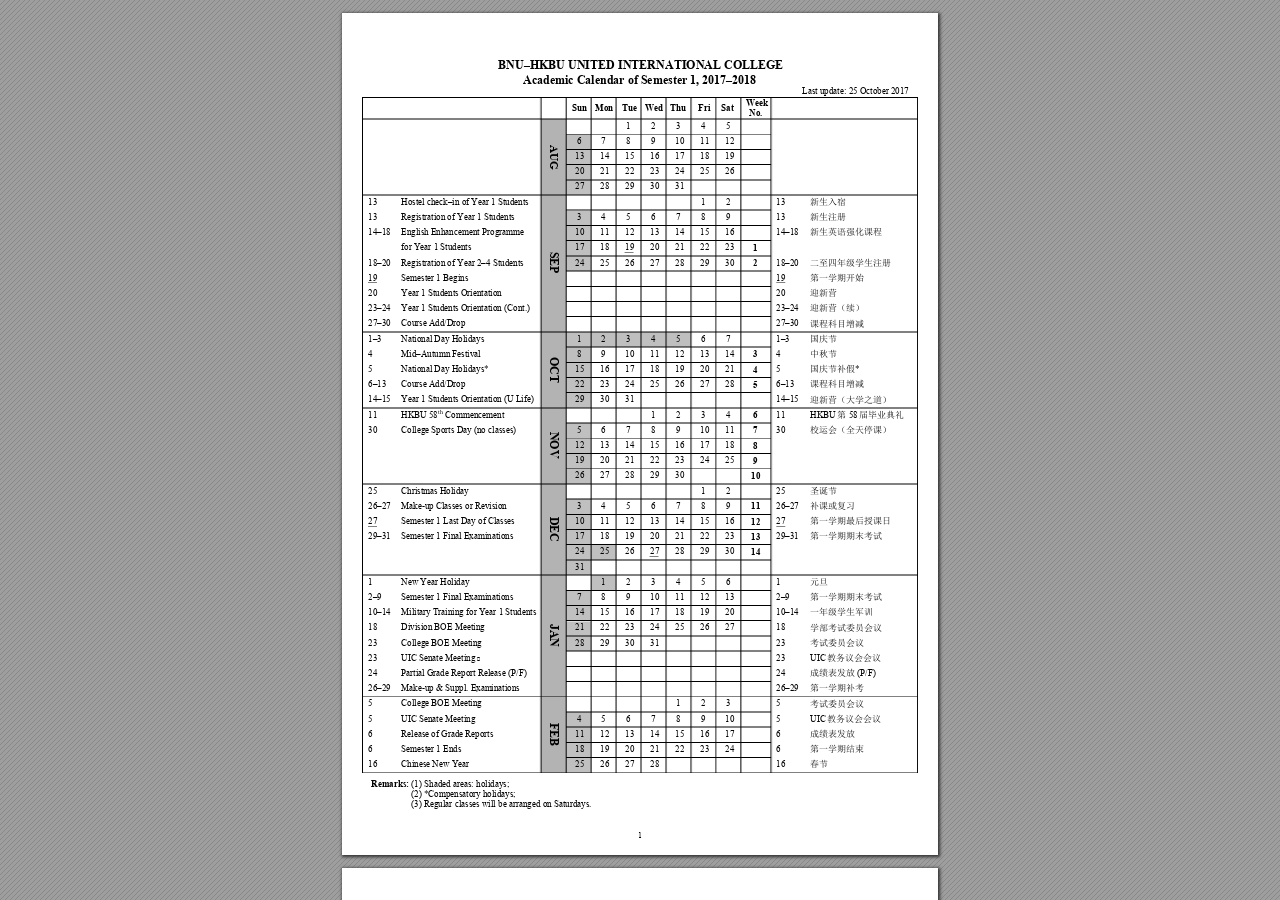
==== calendar/index.html @ d68775c3 "First commit" ====
<!DOCTYPE html>
<!-- Created by pdf2htmlEX (https://github.com/coolwanglu/pdf2htmlex) -->
<html xmlns="http://www.w3.org/1999/xhtml">
<head>
<meta charset="utf-8"/>
<meta name="generator" content="pdf2htmlEX"/>
<title>Academic Calendar 2017</title>
<meta http-equiv="X-UA-Compatible" content="IE=edge,chrome=1"/>
<style type="text/css">
/*! 
 * Base CSS for pdf2htmlEX
 * Copyright 2012,2013 Lu Wang <coolwanglu@gmail.com> 
 * https://github.com/coolwanglu/pdf2htmlEX/blob/master/share/LICENSE
 */#sidebar{position:absolute;top:0;left:0;bottom:0;width:250px;padding:0;margin:0;overflow:auto}#page-container{position:absolute;top:0;left:0;margin:0;padding:0;border:0}@media screen{#sidebar.opened+#page-container{left:250px}#page-container{bottom:0;right:0;overflow:auto}.loading-indicator{display:none}.loading-indicator.active{display:block;position:absolute;width:64px;height:64px;top:50%;left:50%;margin-top:-32px;margin-left:-32px}.loading-indicator img{position:absolute;top:0;left:0;bottom:0;right:0}}@media print{@page{margin:0}html{margin:0}body{margin:0;-webkit-print-color-adjust:exact}#sidebar{display:none}#page-container{width:auto;height:auto;overflow:visible;background-color:transparent}.d{display:none}}.pf{position:relative;background-color:white;overflow:hidden;margin:0;border:0}.pc{position:absolute;border:0;padding:0;margin:0;top:0;left:0;width:100%;height:100%;overflow:hidden;display:block;transform-origin:0 0;-ms-transform-origin:0 0;-webkit-transform-origin:0 0}.pc.opened{display:block}.bf{position:absolute;border:0;margin:0;top:0;bottom:0;width:100%;height:100%;-ms-user-select:none;-moz-user-select:none;-webkit-user-select:none;user-select:none}.bi{position:absolute;border:0;margin:0;-ms-user-select:none;-moz-user-select:none;-webkit-user-select:none;user-select:none}@media print{.pf{margin:0;box-shadow:none;page-break-after:always;page-break-inside:avoid}@-moz-document url-prefix(){.pf{overflow:visible;border:1px solid #fff}.pc{overflow:visible}}}.c{position:absolute;border:0;padding:0;margin:0;overflow:hidden;display:block}.t{position:absolute;white-space:pre;font-size:1px;transform-origin:0 100%;-ms-transform-origin:0 100%;-webkit-transform-origin:0 100%;unicode-bidi:bidi-override;-moz-font-feature-settings:"liga" 0}.t:after{content:''}.t:before{content:'';display:inline-block}.t span{position:relative;unicode-bidi:bidi-override}._{display:inline-block;color:transparent;z-index:-1}::selection{background:rgba(127,255,255,0.4)}::-moz-selection{background:rgba(127,255,255,0.4)}.pi{display:none}.d{position:absolute;transform-origin:0 100%;-ms-transform-origin:0 100%;-webkit-transform-origin:0 100%}.it{border:0;background-color:rgba(255,255,255,0.0)}.ir:hover{cursor:pointer}</style>
<style type="text/css">
/*! 
 * Fancy styles for pdf2htmlEX
 * Copyright 2012,2013 Lu Wang <coolwanglu@gmail.com> 
 * https://github.com/coolwanglu/pdf2htmlEX/blob/master/share/LICENSE
 */@keyframes fadein{from{opacity:0}to{opacity:1}}@-webkit-keyframes fadein{from{opacity:0}to{opacity:1}}@keyframes swing{0{transform:rotate(0)}10%{transform:rotate(0)}90%{transform:rotate(720deg)}100%{transform:rotate(720deg)}}@-webkit-keyframes swing{0{-webkit-transform:rotate(0)}10%{-webkit-transform:rotate(0)}90%{-webkit-transform:rotate(720deg)}100%{-webkit-transform:rotate(720deg)}}@media screen{#sidebar{background-color:#2f3236;background-image:url("[data-uri]")}#outline{font-family:Georgia,Times,"Times New Roman",serif;font-size:13px;margin:2em 1em}#outline ul{padding:0}#outline li{list-style-type:none;margin:1em 0}#outline li>ul{margin-left:1em}#outline a,#outline a:visited,#outline a:hover,#outline a:active{line-height:1.2;color:#e8e8e8;text-overflow:ellipsis;white-space:nowrap;text-decoration:none;display:block;overflow:hidden;outline:0}#outline a:hover{color:#0cf}#page-container{background-color:#9e9e9e;background-image:url("[data-uri]");-webkit-transition:left 500ms;transition:left 500ms}.pf{margin:13px auto;box-shadow:1px 1px 3px 1px #333;border-collapse:separate}.pc.opened{-webkit-animation:fadein 100ms;animation:fadein 100ms}.loading-indicator.active{-webkit-animation:swing 1.5s ease-in-out .01s infinite alternate none;animation:swing 1.5s ease-in-out .01s infinite alternate none}.checked{background:no-repeat url([data-uri])}}</style>
<style type="text/css">
.ff0{font-family:sans-serif;visibility:hidden;}
@font-face{font-family:ff1;src:url('[data-uri]')format("woff");}.ff1{font-family:ff1;line-height:1.346191;font-style:normal;font-weight:normal;visibility:visible;}
@font-face{font-family:ff2;src:url('[data-uri]')format("woff");}.ff2{font-family:ff2;line-height:1.383301;font-style:normal;font-weight:normal;visibility:visible;}
@font-face{font-family:ff3;src:url('[data-uri]')format("woff");}.ff3{font-family:ff3;line-height:0.853027;font-style:normal;font-weight:normal;visibility:visible;}
@font-face{font-family:ff4;src:url('[data-uri]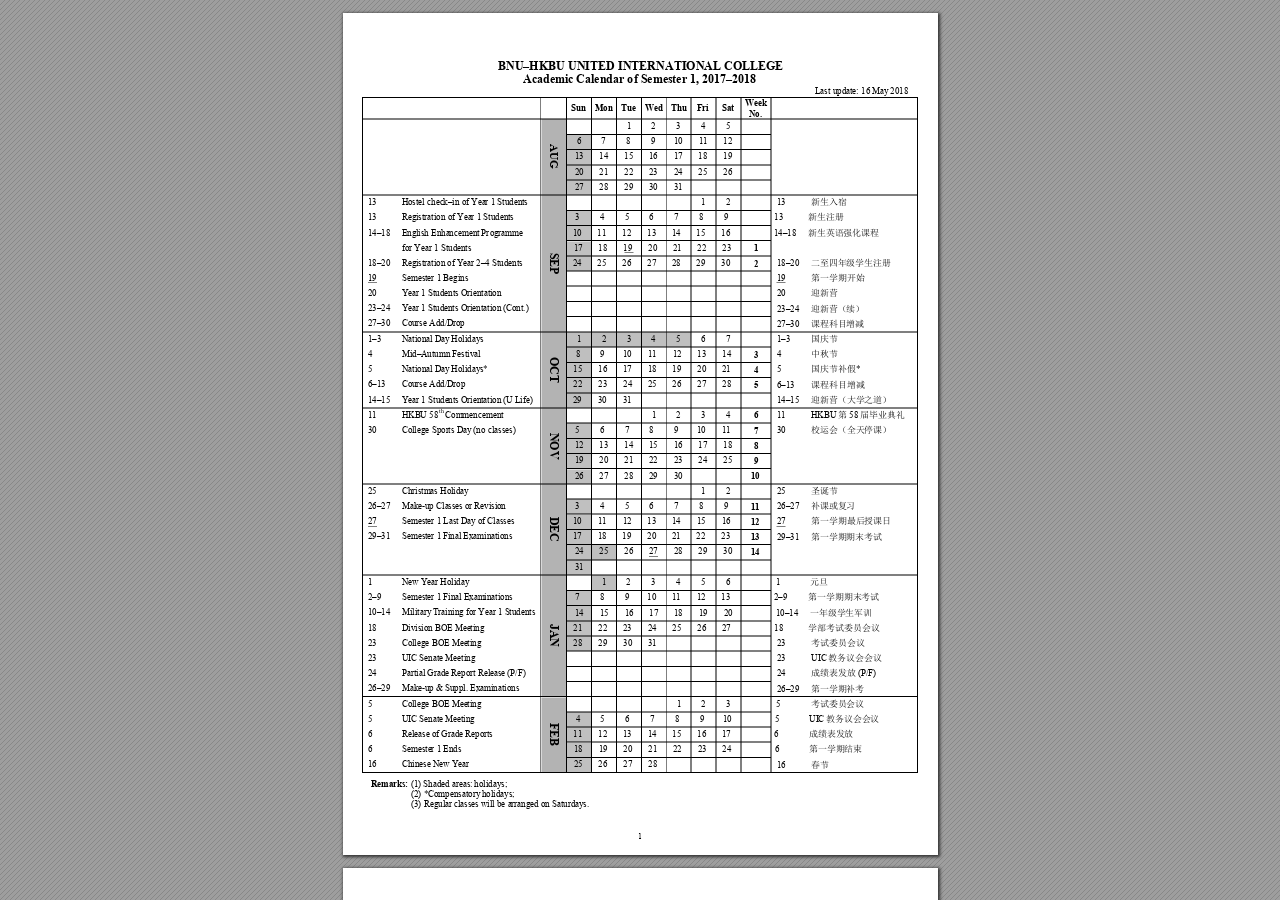
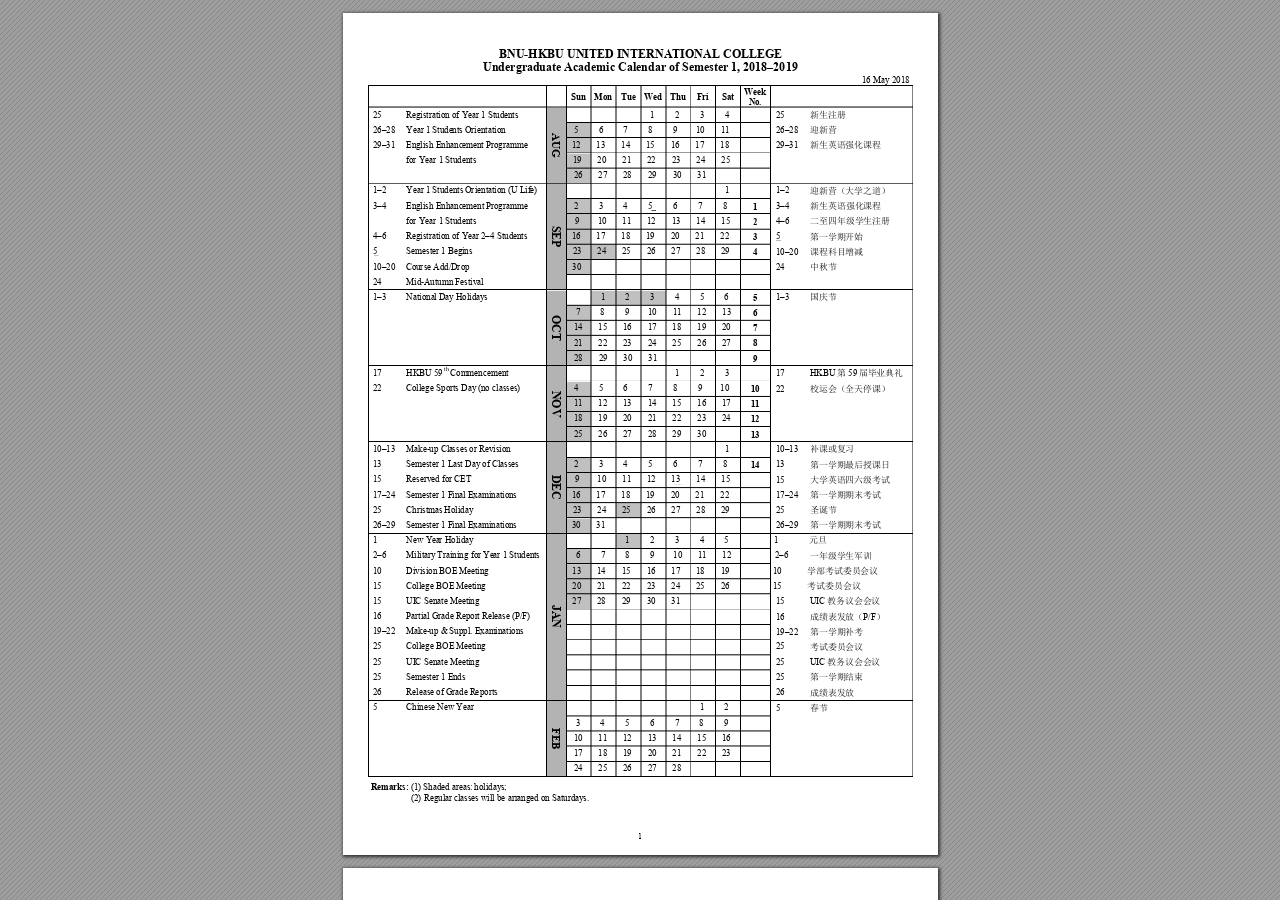
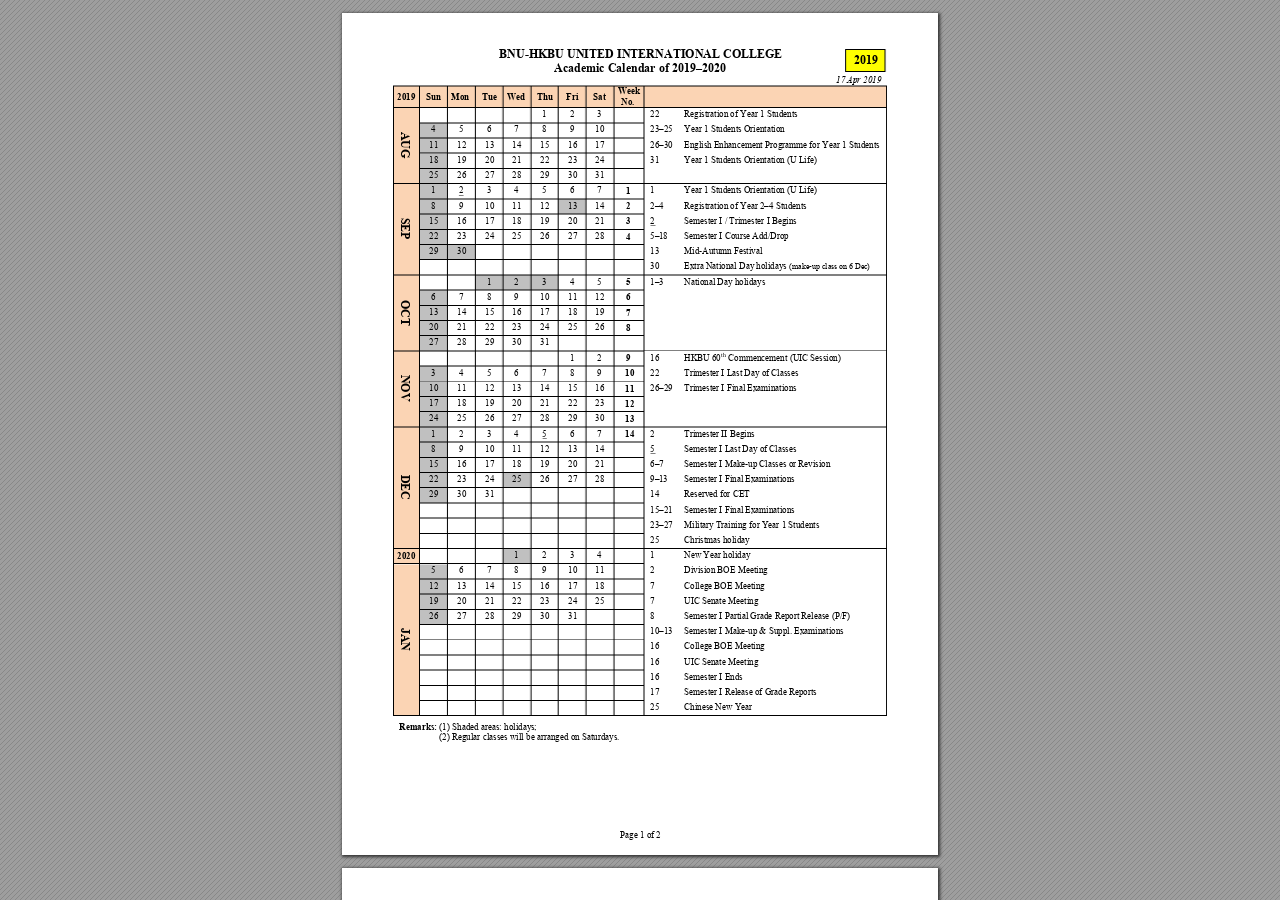
